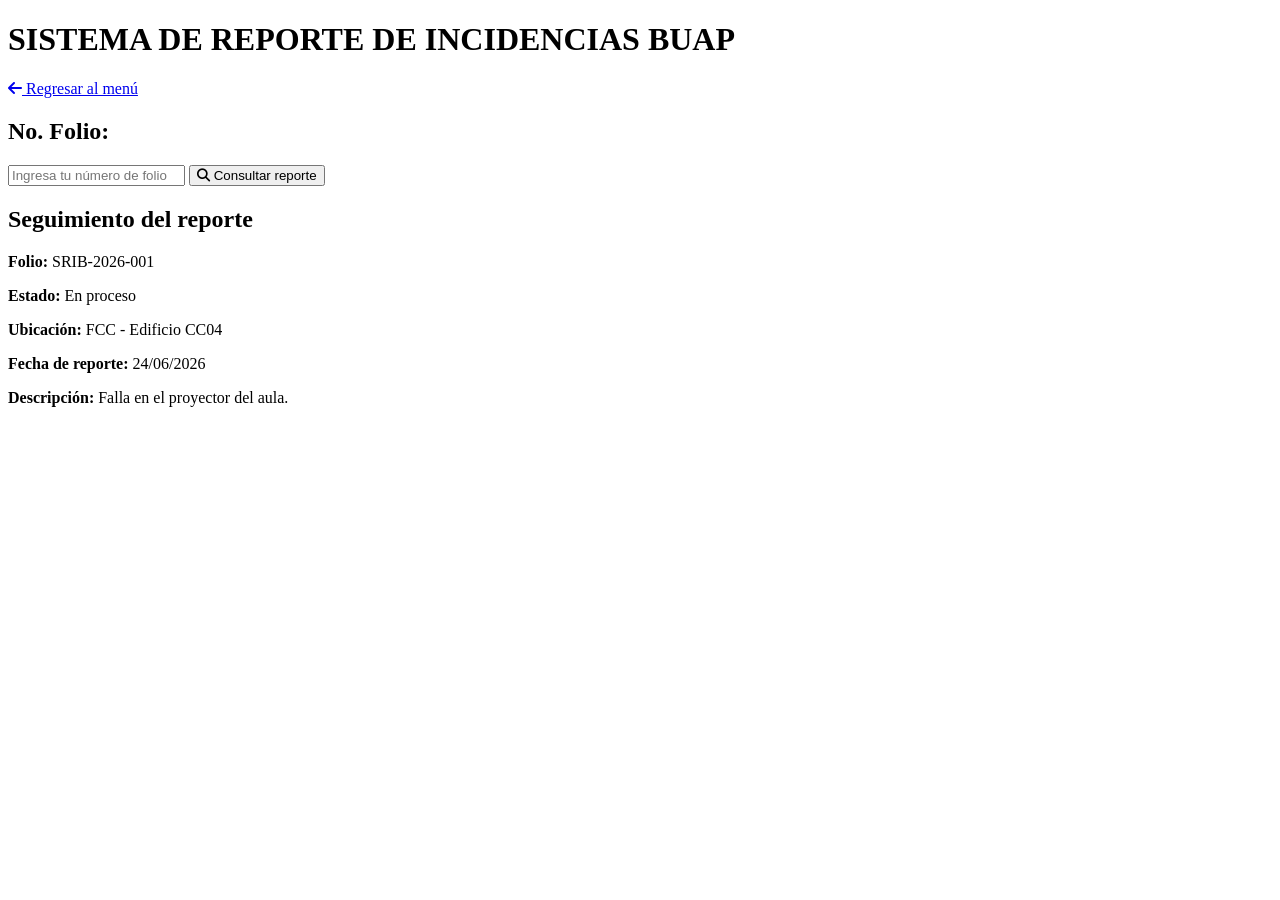
==== frontend/pages/consultarReporte.html @ fb08e4d8 "Create consultarReporte.html" ====
<!DOCTYPE html> <!-- Indica que el documento utiliza HTML5. -->

<html lang="es"> <!-- Elemento raíz del documento y establece que el idioma es español. -->

<head> <!-- Contiene la información de configuración de la página. -->
    <meta charset="UTF-8"> <!-- Permite mostrar correctamente caracteres especiales como á, é, í, ó, ú y ñ. -->
    <meta name="viewport" content="width=device-width, initial-scale=1.0">
    <!-- Hace que la página sea adaptable a dispositivos móviles. -->
    <title>Consultar Reporte - SRIB</title>
    <!-- Título que aparece en la pestaña del navegador. -->
    <link rel="stylesheet" href="../css/consultarReporte.css">
    <!-- Vincula el archivo CSS que contiene los estilos de la página. -->
    <link rel="stylesheet"
        href="https://cdnjs.cloudflare.com/ajax/libs/font-awesome/6.5.2/css/all.min.css">
    <!-- Importa la biblioteca Font Awesome para utilizar iconos. -->
</head>

<body> <!-- Contiene todo el contenido visible de la página. -->

    <!--======================
            HEADER
    =======================-->

    <header class="header">
    <!-- Encabezado principal del sitio. -->
        <h1>
        <!-- Título principal del sistema. -->
            SISTEMA DE REPORTE DE INCIDENCIAS
            <span>BUAP</span>
            <!-- Resalta la palabra BUAP con un estilo diferente. -->
        </h1>
    </header>

    <!--======================
        BOTÓN REGRESAR
    =======================-->

    <a href="menuUsuario.html" class="btn-back">
    <!-- Enlace que regresa al menú principal del usuario. -->
        <i class="fa-solid fa-arrow-left"></i>
        <!-- Icono de flecha hacia la izquierda obtenido de Font Awesome. -->
        Regresar al menú
        <!-- Texto del botón. -->

    </a>

    <!--======================
            CONTENIDO
    =======================-->

    <main class="contenedor">
    <!-- Contenedor principal de la página. -->

        <!--======================
              BUSCADOR
        =======================-->

        <section class="busqueda">
        <!-- Sección donde el usuario consulta un reporte mediante su folio. -->

            <h2>No. Folio:</h2>
            <!-- Etiqueta que indica qué dato debe ingresar el usuario. -->

            <input
                type="text"
                id="folio"
                placeholder="Ingresa tu número de folio">
            <!-- Campo donde el usuario escribe el número de folio. -->

            <button class="btn-consultar">
            <!-- Botón para iniciar la búsqueda del reporte. -->
                <i class="fa-solid fa-magnifying-glass"></i>
                <!-- Icono de lupa. -->
                Consultar reporte
                <!-- Texto del botón. -->
            </button>

            <!-- MENSAJE DE ERROR -->
            <div id="mensaje-busqueda" class="mensaje-busqueda"></div>
            <!-- Contenedor donde se puede mostrar un mensaje de error mediante JavaScript. -->

        </section>

        <!--======================
             RESULTADO
        =======================-->

        <section class="resultado">
        <!-- Tarjeta donde se mostrará la información del reporte. -->

            <h2>
                Seguimiento del reporte
            </h2>
            <!-- Título de la tarjeta de resultados. -->

            <div class="linea"></div>
            <!-- Línea decorativa debajo del título. -->

            <div class="detalle">
            <!-- Contenedor con la información del reporte. -->

                <p>
                    <strong>Folio:</strong>
                    SRIB-2026-001
                </p>
                <!-- Muestra el número de folio del reporte. -->

                <p>
                    <strong>Estado:</strong>
                    En proceso
                </p>
                <!-- Muestra el estado actual de la incidencia. -->

                <p>
                    <strong>Ubicación:</strong>
                    FCC - Edificio CC04
                </p>
                <!-- Indica el lugar donde ocurrió la incidencia. -->

                <p>
                    <strong>Fecha de reporte:</strong>
                    24/06/2026
                </p>
                <!-- Muestra la fecha en que se registró el reporte. -->
                
                <p>
                    <strong>Descripción:</strong>
                    Falla en el proyector del aula.
                </p>
                <!-- Describe brevemente la incidencia reportada. -->
            
            </div>
        
        </section>
    
    </main>

</body>

</html>

<!--======================
        JAVASCRIPT
=======================-->

<script>
    // Obtiene el botón "Consultar reporte".
    const boton = document.querySelector(".btn-consultar");
    // Obtiene la sección donde se muestran los resultados.
    const resultado = document.querySelector(".resultado");
    // Obtiene el campo donde el usuario escribe el número de folio.
    const folio = document.getElementById("folio");

    // Agrega un evento que se ejecuta cuando el usuario hace clic en el botón.
    boton.addEventListener("click", function(){
        // Verifica si el campo está vacío o contiene solo espacios.
        if(folio.value.trim() === ""){
            // Muestra un mensaje indicando que debe escribir un folio.
            alert("Debes ingresar un número de folio.");
            // Detiene la ejecución del código.
            return;
        }
        // Si el campo tiene información, muestra un mensaje indicando que no existe un reporte con ese folio.
        alert("No se encontró ningún reporte con ese folio.");
        // Oculta la tarjeta de resultados.
        resultado.style.display = "none";
    });
</script>
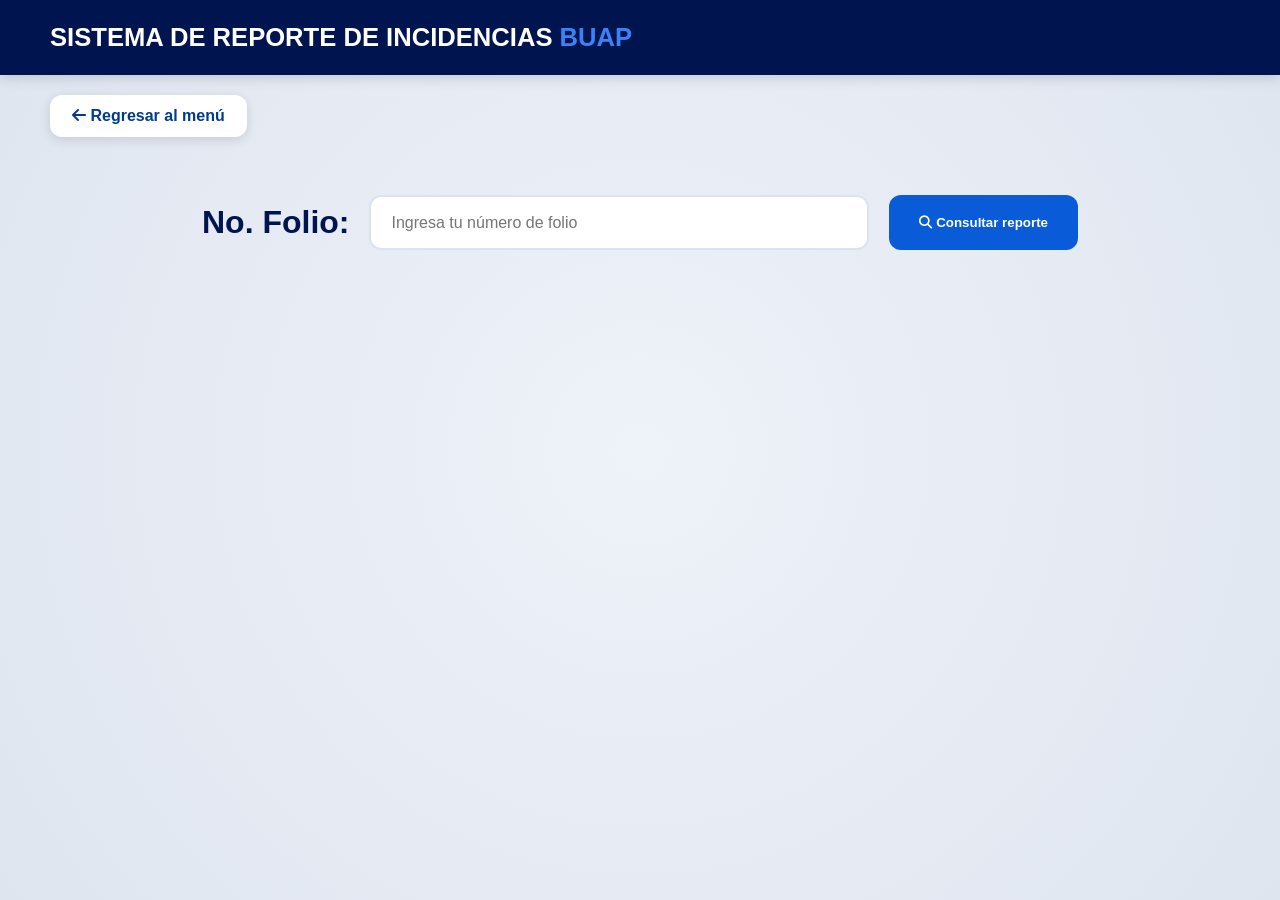
==== commit 28bfcd79: "Add files via upload" ====
--- a/frontend/pages/consultarReporte.html
+++ b/frontend/pages/consultarReporte.html
@@ -1,168 +1,166 @@
-<!DOCTYPE html> <!-- Indica que el documento utiliza HTML5. -->
-
-<html lang="es"> <!-- Elemento raíz del documento y establece que el idioma es español. -->
-
-<head> <!-- Contiene la información de configuración de la página. -->
-    <meta charset="UTF-8"> <!-- Permite mostrar correctamente caracteres especiales como á, é, í, ó, ú y ñ. -->
-    <meta name="viewport" content="width=device-width, initial-scale=1.0">
-    <!-- Hace que la página sea adaptable a dispositivos móviles. -->
-    <title>Consultar Reporte - SRIB</title>
-    <!-- Título que aparece en la pestaña del navegador. -->
-    <link rel="stylesheet" href="../css/consultarReporte.css">
-    <!-- Vincula el archivo CSS que contiene los estilos de la página. -->
-    <link rel="stylesheet"
-        href="https://cdnjs.cloudflare.com/ajax/libs/font-awesome/6.5.2/css/all.min.css">
-    <!-- Importa la biblioteca Font Awesome para utilizar iconos. -->
-</head>
-
-<body> <!-- Contiene todo el contenido visible de la página. -->
-
-    <!--======================
-            HEADER
-    =======================-->
-
-    <header class="header">
-    <!-- Encabezado principal del sitio. -->
-        <h1>
-        <!-- Título principal del sistema. -->
-            SISTEMA DE REPORTE DE INCIDENCIAS
-            <span>BUAP</span>
-            <!-- Resalta la palabra BUAP con un estilo diferente. -->
-        </h1>
-    </header>
-
-    <!--======================
-        BOTÓN REGRESAR
-    =======================-->
-
-    <a href="menuUsuario.html" class="btn-back">
-    <!-- Enlace que regresa al menú principal del usuario. -->
-        <i class="fa-solid fa-arrow-left"></i>
-        <!-- Icono de flecha hacia la izquierda obtenido de Font Awesome. -->
-        Regresar al menú
-        <!-- Texto del botón. -->
-
-    </a>
-
-    <!--======================
-            CONTENIDO
-    =======================-->
-
-    <main class="contenedor">
-    <!-- Contenedor principal de la página. -->
-
-        <!--======================
-              BUSCADOR
-        =======================-->
-
-        <section class="busqueda">
-        <!-- Sección donde el usuario consulta un reporte mediante su folio. -->
-
-            <h2>No. Folio:</h2>
-            <!-- Etiqueta que indica qué dato debe ingresar el usuario. -->
-
-            <input
-                type="text"
-                id="folio"
-                placeholder="Ingresa tu número de folio">
-            <!-- Campo donde el usuario escribe el número de folio. -->
-
-            <button class="btn-consultar">
-            <!-- Botón para iniciar la búsqueda del reporte. -->
-                <i class="fa-solid fa-magnifying-glass"></i>
-                <!-- Icono de lupa. -->
-                Consultar reporte
-                <!-- Texto del botón. -->
-            </button>
-
-            <!-- MENSAJE DE ERROR -->
-            <div id="mensaje-busqueda" class="mensaje-busqueda"></div>
-            <!-- Contenedor donde se puede mostrar un mensaje de error mediante JavaScript. -->
-
-        </section>
-
-        <!--======================
-             RESULTADO
-        =======================-->
-
-        <section class="resultado">
-        <!-- Tarjeta donde se mostrará la información del reporte. -->
-
-            <h2>
-                Seguimiento del reporte
-            </h2>
-            <!-- Título de la tarjeta de resultados. -->
-
-            <div class="linea"></div>
-            <!-- Línea decorativa debajo del título. -->
-
-            <div class="detalle">
-            <!-- Contenedor con la información del reporte. -->
-
-                <p>
-                    <strong>Folio:</strong>
-                    SRIB-2026-001
-                </p>
-                <!-- Muestra el número de folio del reporte. -->
-
-                <p>
-                    <strong>Estado:</strong>
-                    En proceso
-                </p>
-                <!-- Muestra el estado actual de la incidencia. -->
-
-                <p>
-                    <strong>Ubicación:</strong>
-                    FCC - Edificio CC04
-                </p>
-                <!-- Indica el lugar donde ocurrió la incidencia. -->
-
-                <p>
-                    <strong>Fecha de reporte:</strong>
-                    24/06/2026
-                </p>
-                <!-- Muestra la fecha en que se registró el reporte. -->
-                
-                <p>
-                    <strong>Descripción:</strong>
-                    Falla en el proyector del aula.
-                </p>
-                <!-- Describe brevemente la incidencia reportada. -->
-            
-            </div>
-        
-        </section>
-    
-    </main>
-
-</body>
-
-</html>
-
-<!--======================
-        JAVASCRIPT
-=======================-->
-
-<script>
-    // Obtiene el botón "Consultar reporte".
-    const boton = document.querySelector(".btn-consultar");
-    // Obtiene la sección donde se muestran los resultados.
-    const resultado = document.querySelector(".resultado");
-    // Obtiene el campo donde el usuario escribe el número de folio.
-    const folio = document.getElementById("folio");
-
-    // Agrega un evento que se ejecuta cuando el usuario hace clic en el botón.
-    boton.addEventListener("click", function(){
-        // Verifica si el campo está vacío o contiene solo espacios.
-        if(folio.value.trim() === ""){
-            // Muestra un mensaje indicando que debe escribir un folio.
-            alert("Debes ingresar un número de folio.");
-            // Detiene la ejecución del código.
-            return;
-        }
-        // Si el campo tiene información, muestra un mensaje indicando que no existe un reporte con ese folio.
-        alert("No se encontró ningún reporte con ese folio.");
-        // Oculta la tarjeta de resultados.
-        resultado.style.display = "none";
-    });
-</script>
+<!DOCTYPE html> <!-- Indica que el documento utiliza HTML5. -->
+
+<html lang="es"> <!-- Elemento raíz del documento y establece que el idioma es español. -->
+
+<head> <!-- Contiene la información de configuración de la página. -->
+    <meta charset="UTF-8"> <!-- Permite mostrar correctamente caracteres especiales como á, é, í, ó, ú y ñ. -->
+    <meta name="viewport" content="width=device-width, initial-scale=1.0">
+    <!-- Hace que la página sea adaptable a dispositivos móviles. -->
+    <title>Consultar Reporte - SRIB</title>
+    <!-- Título que aparece en la pestaña del navegador. -->
+    <link rel="stylesheet" href="../css/consultarReporte.css">
+    <!-- Vincula el archivo CSS que contiene los estilos de la página. -->
+    <link rel="stylesheet"
+        href="https://cdnjs.cloudflare.com/ajax/libs/font-awesome/6.5.2/css/all.min.css">
+    <!-- Importa la biblioteca Font Awesome para utilizar iconos. -->
+</head>
+
+<body> <!-- Contiene todo el contenido visible de la página. -->
+
+    <!--======================
+            HEADER
+    =======================-->
+
+    <header class="header">
+    <!-- Encabezado principal del sitio. -->
+        <h1>
+        <!-- Título principal del sistema. -->
+            SISTEMA DE REPORTE DE INCIDENCIAS
+            <span>BUAP</span>
+            <!-- Resalta la palabra BUAP con un estilo diferente. -->
+        </h1>
+    </header>
+
+    <!--======================
+        BOTÓN REGRESAR
+    =======================-->
+
+    <a href="menuUsuario.html" class="btn-back">
+    <!-- Enlace que regresa al menú principal del usuario. -->
+        <i class="fa-solid fa-arrow-left"></i>
+        <!-- Icono de flecha hacia la izquierda obtenido de Font Awesome. -->
+        Regresar al menú
+        <!-- Texto del botón. -->
+
+    </a>
+
+    <!--======================
+            CONTENIDO
+    =======================-->
+
+    <main class="contenedor">
+    <!-- Contenedor principal de la página. -->
+
+        <!--======================
+              BUSCADOR
+        =======================-->
+
+        <section class="busqueda">
+        <!-- Sección donde el usuario consulta un reporte mediante su folio. -->
+
+            <h2>No. Folio:</h2>
+            <!-- Etiqueta que indica qué dato debe ingresar el usuario. -->
+
+            <input
+                type="text"
+                id="folio"
+                placeholder="Ingresa tu número de folio"
+                required
+                autocomplete="off">
+
+            <button class="btn-consultar">
+            <!-- Botón para iniciar la búsqueda del reporte. -->
+                <i class="fa-solid fa-magnifying-glass"></i>
+                <!-- Icono de lupa. -->
+                Consultar reporte
+                <!-- Texto del botón. -->
+            </button>
+
+        </section>
+
+        <!--======================
+             RESULTADO
+        =======================-->
+
+        <section class="resultado">
+        <!-- Tarjeta donde se mostrará la información del reporte. -->
+
+            <h2>
+                Seguimiento del reporte
+            </h2>
+            <!-- Título de la tarjeta de resultados. -->
+
+            <div class="linea"></div>
+            <!-- Línea decorativa debajo del título. -->
+
+            <div class="detalle">
+            <!-- Contenedor con la información del reporte. -->
+
+                <p>
+                    <strong>Folio:</strong>
+                    SRIB-2026-001
+                </p>
+                <!-- Muestra el número de folio del reporte. -->
+
+                <p>
+                    <strong>Estado:</strong>
+                    En proceso
+                </p>
+                <!-- Muestra el estado actual de la incidencia. -->
+
+                <p>
+                    <strong>Ubicación:</strong>
+                    FCC - Edificio CC04
+                </p>
+                <!-- Indica el lugar donde ocurrió la incidencia. -->
+
+                <p>
+                    <strong>Fecha de reporte:</strong>
+                    24/06/2026
+                </p>
+                <!-- Muestra la fecha en que se registró el reporte. -->
+                
+                <p>
+                    <strong>Descripción:</strong>
+                    Falla en el proyector del aula.
+                </p>
+                <!-- Describe brevemente la incidencia reportada. -->
+            
+            </div>
+        
+        </section>
+    
+    </main>
+
+</body>
+
+</html>
+
+<!--======================
+        JAVASCRIPT
+=======================-->
+
+<script>
+    // Obtiene el botón "Consultar reporte".
+    const boton = document.querySelector(".btn-consultar");
+    // Obtiene la sección donde se muestran los resultados.
+    const resultado = document.querySelector(".resultado");
+    // Obtiene el campo donde el usuario escribe el número de folio.
+    const folio = document.getElementById("folio");
+
+    // Agrega un evento que se ejecuta cuando el usuario hace clic en el botón.
+    boton.addEventListener("click", function(){
+        // Verifica si el campo está vacío o contiene solo espacios.
+       if(folio.value.trim() === ""){
+            folio.setCustomValidity("Completa este campo.");
+            folio.reportValidity();
+        return;
+}
+
+folio.setCustomValidity("");
+        // Si el campo tiene información, muestra un mensaje indicando que no existe un reporte con ese folio.
+        alert("No se encontró ningún reporte con ese folio.");
+        // Oculta la tarjeta de resultados.
+        resultado.style.display = "none";
+    });
+</script>
--- a/frontend/css/consultarReporte.css
+++ b/frontend/css/consultarReporte.css
@@ -0,0 +1,197 @@
+/* Selecciona todos los elementos de la página */
+*{
+    margin:0; /* Elimina el margen predeterminado de todos los elementos. */
+    padding:0; /* Elimina el relleno (espacio interno) predeterminado. */
+    box-sizing:border-box; /* Hace que el ancho y alto incluyan el padding y el borde. */
+    font-family:'Segoe UI',sans-serif; /* Establece la fuente principal de toda la página. */
+}
+
+/* Configuración general del cuerpo de la página */
+body{
+    min-height:100vh; /* Hace que el body ocupe como mínimo toda la altura de la ventana del navegador. */
+    background: /* Define el fondo de la página. */
+    radial-gradient( /* Crea un degradado circular. */
+        circle at center, /* El degradado comienza desde el centro. */
+        #eef2f9 0%, /* Color inicial del degradado. */
+        #dfe5ef 100% /* Color final del degradado. */
+    );
+}
+
+/*=========================
+        HEADER
+=========================*/
+
+/* Contenedor del encabezado */
+.header{
+    height:75px; /* Altura del encabezado. */
+    background:#00154f; /* Color de fondo azul oscuro. */
+    display:flex; /* Activa Flexbox para organizar los elementos. */
+    align-items:center; /* Centra verticalmente el contenido. */
+    padding:0 50px; /* Agrega espacio interno a los lados. */
+    box-shadow:0 3px 12px rgba(0,0,0,.15); /* Agrega una sombra debajo del encabezado. */
+}
+
+/* Título del encabezado */
+.header h1{
+    color:white; /* Color blanco para el texto. */
+    font-size:1.6rem; /* Tamaño de la fuente. */
+}
+
+/* Palabra resaltada dentro del título */
+.header span{
+    color:#3b82f6; /* Color azul más claro para destacar una parte del texto. */
+}
+
+/*=========================
+     BOTÓN REGRESAR
+=========================*/
+/* Estilos del botón para regresar al menú */
+.btn-back{
+    position:absolute; /* Permite colocarlo en una posición específica de la pantalla. */
+    top:95px; /* Distancia desde la parte superior. */
+    left:50px; /* Distancia desde el lado izquierdo. */
+    text-decoration:none; /* Elimina el subrayado del enlace. */
+    background:white; /* Fondo blanco. */
+    color:#003B8E; /* Color azul del texto. */
+    padding:12px 22px; /* Espacio interno del botón. */
+    border-radius:12px; /* Redondea las esquinas. */
+    font-weight:600; /* Hace el texto seminegrita. */
+    box-shadow:0 3px 12px rgba(0,0,0,.12); /* Agrega una sombra suave. */
+    transition:.3s; /* Hace que los cambios al pasar el cursor sean suaves. */
+}
+
+/* Efecto cuando el cursor pasa sobre el botón */
+.btn-back:hover{
+    background:#003B8E; /* Cambia el fondo a azul. */
+    color:white; /* Cambia el texto a blanco. */
+}
+
+/*=========================
+      CONTENEDOR
+=========================*/
+
+/* Contenedor principal del contenido */
+.contenedor{
+    width:100%; /* Ocupa todo el ancho disponible. */
+    max-width:1200px; /* Limita el ancho máximo. */
+    margin:120px auto; /* Centra el contenedor horizontalmente y deja espacio arriba y abajo. */
+    padding:0 30px; /* Agrega espacio interno a los lados. */
+}
+
+/*=========================
+       BUSCADOR
+=========================*/
+
+/* Contenedor del buscador */
+.busqueda{
+    display:flex; /* Organiza los elementos en una fila. */
+    align-items:center; /* Centra verticalmente los elementos. */
+    justify-content:center; /* Centra horizontalmente el contenido. */
+    gap:20px; /* Espacio entre los elementos. */
+    flex-wrap:wrap; /* Permite que los elementos bajen de línea si no caben. */
+    margin-bottom:80px; /* Espacio debajo del buscador. */
+}
+
+/* Título del buscador */
+.busqueda h2{
+    color:#00154f; /* Color azul oscuro. */
+    font-size:2rem; /* Tamaño del título. */
+}
+
+/* Caja de texto del buscador */
+.busqueda input{
+    width:500px; /* Ancho del campo de texto. */
+    height:55px; /* Altura del campo. */
+    border:2px solid #dbe3f1; /* Borde gris claro. */
+    border-radius:12px; /* Esquinas redondeadas. */
+    padding:0 20px; /* Espacio interno horizontal. */
+    font-size:1rem; /* Tamaño del texto. */
+}
+
+/* Cuando el usuario selecciona el campo */
+.busqueda input:focus{
+    outline:none; /* Elimina el borde azul predeterminado del navegador. */
+    border-color:#0A5BD8; /* Cambia el color del borde a azul. */
+}
+
+/* Botón Consultar */
+.btn-consultar{
+    height:55px; /* Altura del botón. */
+    padding:0 30px; /* Espacio interno horizontal. */
+    border:none; /* Elimina el borde. */
+    border-radius:12px; /* Redondea las esquinas. */
+    background:#0A5BD8; /* Fondo azul. */
+    color:white; /* Texto blanco. */
+    font-weight:600; /* Texto seminegrita. */
+    cursor:pointer; /* Cambia el cursor a una mano al pasar encima. */
+    transition:.3s; /* Hace suave la animación del hover. */
+}
+
+/* Efecto al pasar el cursor */
+.btn-consultar:hover{
+    background:#0052cc; /* Cambia a un azul más oscuro. */
+}
+
+/*=========================
+      RESULTADO
+=========================*/
+
+/* Tarjeta donde se mostrará la información encontrada */
+.resultado{
+    display:none; /* Se oculta inicialmente. */
+    background:white; /* Fondo blanco. */
+    padding:40px; /* Espacio interno. */
+    border-radius:25px; /* Bordes redondeados. */
+    box-shadow:0 10px 30px rgba(0,0,0,.10); /* Sombra alrededor de la tarjeta. */
+    max-width:900px; /* Ancho máximo permitido. */
+    margin:auto; /* Centra horizontalmente la tarjeta. */
+}
+
+/* Título del resultado */
+.resultado h2{
+    color:#00154f; /* Color azul oscuro. */
+    font-size:2rem; /* Tamaño del título. */
+    margin-bottom:15px; /* Espacio debajo del título. */
+}
+
+/* Línea decorativa debajo del título */
+.linea{
+    width:120px; /* Ancho de la línea. */
+    height:5px; /* Grosor de la línea. */
+    background:#0A5BD8; /* Color azul. */
+    border-radius:20px; /* Bordes redondeados. */
+    margin-bottom:30px; /* Espacio debajo de la línea. */
+}
+
+/* Contenedor de los datos del resultado */
+.detalle{
+    display:flex; /* Usa Flexbox. */
+    flex-direction:column; /* Coloca los elementos en columna. */
+    gap:18px; /* Espacio entre los párrafos. */
+}
+
+/* Párrafos del resultado */
+.detalle p{
+    color:#374151; /* Color gris oscuro para mejorar la lectura. */
+    font-size:1.05rem; /* Tamaño del texto. */
+    line-height:1.7; /* Espaciado entre líneas para facilitar la lectura. */
+}
+
+/* Texto resaltado dentro de los párrafos */
+.detalle strong{
+    color:#00154f; /* Color azul oscuro para destacar información importante. */
+}
+
+/*=========================
+ MENSAJE DE BÚSQUEDA
+=========================*/
+
+/* Mensaje que aparece cuando no se encuentra una incidencia */
+.mensaje-busqueda{
+    width:100%; /* Ocupa todo el ancho disponible. */
+    margin-top:15px; /* Espacio superior. */
+    text-align:center; /* Centra el texto. */
+    color:#ef4444; /* Color rojo para indicar advertencia o error. */
+    font-weight:600; /* Texto seminegrita. */
+    display:none; /* Se mantiene oculto hasta que JavaScript lo muestre. */
+}
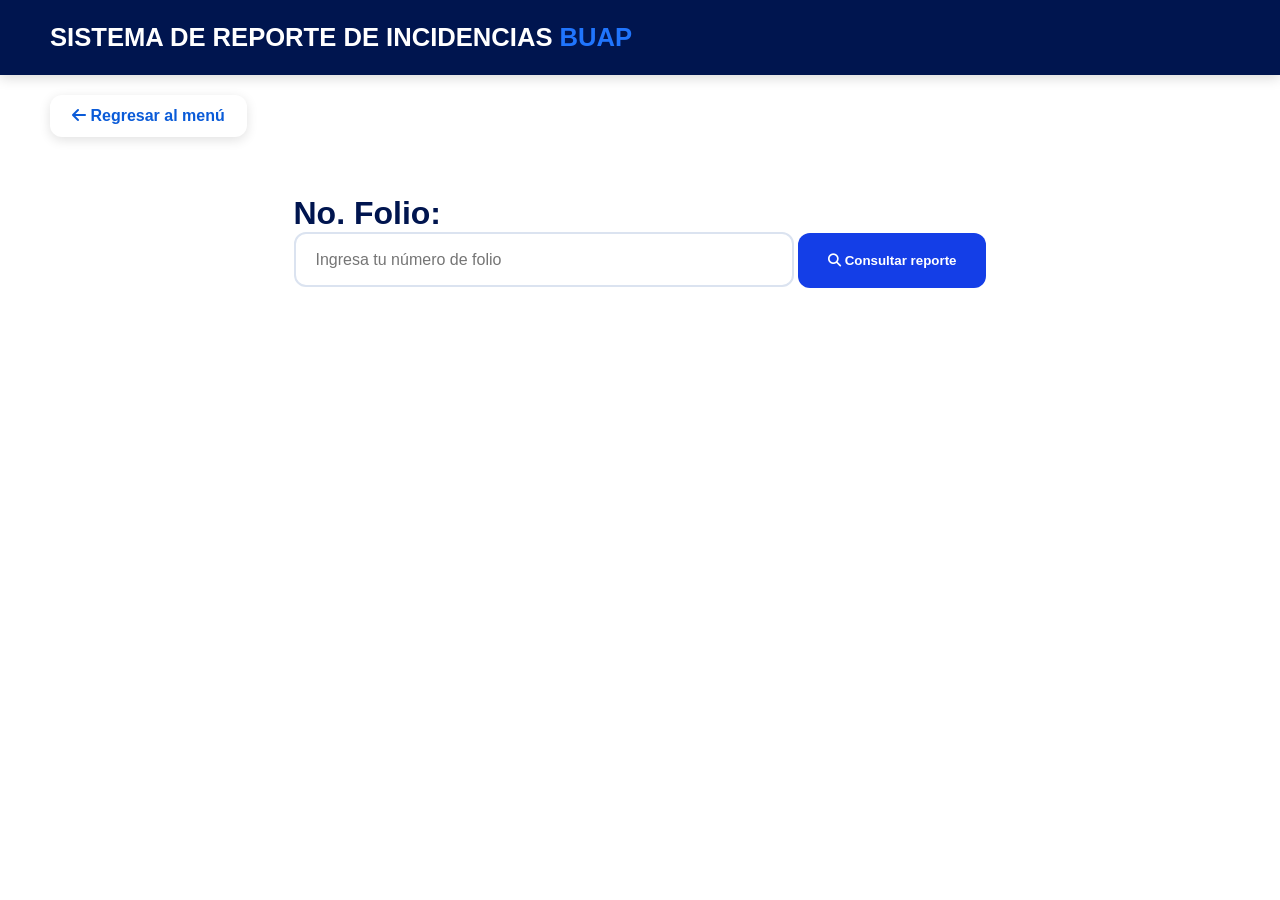
==== commit 424f2259: "Add files via upload" ====
--- a/frontend/pages/consultarReporte.html
+++ b/frontend/pages/consultarReporte.html
@@ -56,25 +56,28 @@
         =======================-->
 
         <section class="busqueda">
-        <!-- Sección donde el usuario consulta un reporte mediante su folio. -->
 
-            <h2>No. Folio:</h2>
-            <!-- Etiqueta que indica qué dato debe ingresar el usuario. -->
+            <form id="formBuscar">
 
-            <input
-                type="text"
-                id="folio"
-                placeholder="Ingresa tu número de folio"
-                required
-                autocomplete="off">
+                <h2>No. Folio:</h2>
 
-            <button class="btn-consultar">
-            <!-- Botón para iniciar la búsqueda del reporte. -->
-                <i class="fa-solid fa-magnifying-glass"></i>
-                <!-- Icono de lupa. -->
-                Consultar reporte
-                <!-- Texto del botón. -->
-            </button>
+                <input
+                    type="text"
+                    id="folio"
+                    placeholder="Ingresa tu número de folio"
+                    required
+                    autocomplete="off">
+
+                <button
+                    type="submit"
+                    class="btn-consultar">
+
+                    <i class="fa-solid fa-magnifying-glass"></i>
+                    Consultar reporte
+
+                </button>
+
+            </form>
 
         </section>
 
@@ -132,35 +135,44 @@
     
     </main>
 
-</body>
-
-</html>
-
-<!--======================
+    <!--======================
         JAVASCRIPT
 =======================-->
 
+<script src="../js/validaciones.js"></script>
+
 <script>
-    // Obtiene el botón "Consultar reporte".
-    const boton = document.querySelector(".btn-consultar");
-    // Obtiene la sección donde se muestran los resultados.
+
+    // Obtiene el formulario.
+    const formulario = document.getElementById("formBuscar");
+
+    // Obtiene el campo del folio.
+    const folioInput = document.getElementById("folio");
+
+    // Obtiene la tarjeta de resultados.
     const resultado = document.querySelector(".resultado");
-    // Obtiene el campo donde el usuario escribe el número de folio.
-    const folio = document.getElementById("folio");
 
-    // Agrega un evento que se ejecuta cuando el usuario hace clic en el botón.
-    boton.addEventListener("click", function(){
-        // Verifica si el campo está vacío o contiene solo espacios.
-       if(folio.value.trim() === ""){
-            folio.setCustomValidity("Completa este campo.");
-            folio.reportValidity();
-        return;
-}
+    // Se ejecuta cuando el usuario envía el formulario.
+    formulario.addEventListener("submit", function(e){
 
-folio.setCustomValidity("");
-        // Si el campo tiene información, muestra un mensaje indicando que no existe un reporte con ese folio.
+        // Evita que el formulario se envíe mientras se valida.
+        e.preventDefault();
+
+        // Verifica que el folio no esté vacío.
+        if(!validarCampo(folioInput)){
+            return;
+        }
+
+        // Si el folio es válido.
         alert("No se encontró ningún reporte con ese folio.");
+
         // Oculta la tarjeta de resultados.
         resultado.style.display = "none";
+
     });
-</script>+
+</script>
+
+</body>
+
+</html>
--- a/frontend/css/consultarReporte.css
+++ b/frontend/css/consultarReporte.css
@@ -1,19 +1,21 @@
-/* Selecciona todos los elementos de la página */
+@import url("variables.css"); /* Importa el archivo donde se definen las variables globales de colores. */
+
+/* Selecciona todos los elementos de la página. */
 *{
     margin:0; /* Elimina el margen predeterminado de todos los elementos. */
-    padding:0; /* Elimina el relleno (espacio interno) predeterminado. */
-    box-sizing:border-box; /* Hace que el ancho y alto incluyan el padding y el borde. */
-    font-family:'Segoe UI',sans-serif; /* Establece la fuente principal de toda la página. */
+    padding:0; /* Elimina el espacio interno predeterminado. */
+    box-sizing:border-box; /* Incluye el borde y el padding dentro del ancho y alto del elemento. */
+    font-family:'Segoe UI',sans-serif; /* Establece la fuente principal utilizada en la página. */
 }
 
-/* Configuración general del cuerpo de la página */
+/* Configuración general del cuerpo de la página. */
 body{
-    min-height:100vh; /* Hace que el body ocupe como mínimo toda la altura de la ventana del navegador. */
+    min-height:100vh; /* Hace que la página ocupe al menos toda la altura de la ventana del navegador. */
     background: /* Define el fondo de la página. */
     radial-gradient( /* Crea un degradado circular. */
         circle at center, /* El degradado comienza desde el centro. */
-        #eef2f9 0%, /* Color inicial del degradado. */
-        #dfe5ef 100% /* Color final del degradado. */
+        var(--color-fondo) 0%, /* Color inicial del degradado. */
+        var(--color-fondo-secundario) 100% /* Color final del degradado. */
     );
 }
 
@@ -21,60 +23,61 @@
         HEADER
 =========================*/
 
-/* Contenedor del encabezado */
+/* Contenedor del encabezado principal. */
 .header{
-    height:75px; /* Altura del encabezado. */
-    background:#00154f; /* Color de fondo azul oscuro. */
-    display:flex; /* Activa Flexbox para organizar los elementos. */
+    height:75px; /* Establece la altura del encabezado. */
+    background:var(--color-primario); /* Aplica el color principal de fondo. */
+    display:flex; /* Activa Flexbox. */
     align-items:center; /* Centra verticalmente el contenido. */
     padding:0 50px; /* Agrega espacio interno a los lados. */
-    box-shadow:0 3px 12px rgba(0,0,0,.15); /* Agrega una sombra debajo del encabezado. */
+    box-shadow:var(--sombra-header); /* Agrega una sombra debajo del encabezado. */
 }
 
-/* Título del encabezado */
+/* Título principal del encabezado. */
 .header h1{
-    color:white; /* Color blanco para el texto. */
-    font-size:1.6rem; /* Tamaño de la fuente. */
+    color:var(--color-blanco); /* Establece el texto en color blanco. */
+    font-size:1.6rem; /* Define el tamaño del texto. */
 }
 
-/* Palabra resaltada dentro del título */
+/* Texto resaltado dentro del encabezado. */
 .header span{
-    color:#3b82f6; /* Color azul más claro para destacar una parte del texto. */
+    color:var(--color-acento-claro); /* Cambia el color de la palabra BUAP. */
 }
 
 /*=========================
      BOTÓN REGRESAR
 =========================*/
-/* Estilos del botón para regresar al menú */
+
+/* Botón para regresar al menú anterior. */
 .btn-back{
-    position:absolute; /* Permite colocarlo en una posición específica de la pantalla. */
-    top:95px; /* Distancia desde la parte superior. */
-    left:50px; /* Distancia desde el lado izquierdo. */
+    position:absolute; /* Posiciona el botón de forma absoluta. */
+    top:95px; /* Separa el botón de la parte superior. */
+    left:50px; /* Separa el botón del lado izquierdo. */
     text-decoration:none; /* Elimina el subrayado del enlace. */
-    background:white; /* Fondo blanco. */
-    color:#003B8E; /* Color azul del texto. */
-    padding:12px 22px; /* Espacio interno del botón. */
-    border-radius:12px; /* Redondea las esquinas. */
-    font-weight:600; /* Hace el texto seminegrita. */
+    background:var(--color-blanco); /* Establece un fondo blanco. */
+    color:var(--color-secundario); /* Aplica un color azul al texto. */
+    padding:12px 22px; /* Agrega espacio interno al botón. */
+    border-radius:12px; /* Redondea las esquinas del botón. */
+    font-weight:600; /* Aplica un grosor seminegrita al texto. */
     box-shadow:0 3px 12px rgba(0,0,0,.12); /* Agrega una sombra suave. */
-    transition:.3s; /* Hace que los cambios al pasar el cursor sean suaves. */
+    transition:.3s; /* Suaviza los cambios de estilo. */
 }
 
-/* Efecto cuando el cursor pasa sobre el botón */
+/* Efecto cuando el cursor pasa sobre el botón. */
 .btn-back:hover{
-    background:#003B8E; /* Cambia el fondo a azul. */
-    color:white; /* Cambia el texto a blanco. */
+    background:#F5F7FB; /* Cambia ligeramente el color del fondo. */
+    color:var(--color-primario); /* Mantiene el texto en azul oscuro. */
 }
 
 /*=========================
       CONTENEDOR
 =========================*/
 
-/* Contenedor principal del contenido */
+/* Contenedor principal de la página. */
 .contenedor{
     width:100%; /* Ocupa todo el ancho disponible. */
-    max-width:1200px; /* Limita el ancho máximo. */
-    margin:120px auto; /* Centra el contenedor horizontalmente y deja espacio arriba y abajo. */
+    max-width:1200px; /* Limita el ancho máximo del contenido. */
+    margin:120px auto; /* Centra horizontalmente el contenido y agrega margen superior. */
     padding:0 30px; /* Agrega espacio interno a los lados. */
 }
 
@@ -82,116 +85,108 @@
        BUSCADOR
 =========================*/
 
-/* Contenedor del buscador */
+/* Contenedor del buscador. */
 .busqueda{
-    display:flex; /* Organiza los elementos en una fila. */
+    display:flex; /* Activa Flexbox. */
     align-items:center; /* Centra verticalmente los elementos. */
     justify-content:center; /* Centra horizontalmente el contenido. */
-    gap:20px; /* Espacio entre los elementos. */
-    flex-wrap:wrap; /* Permite que los elementos bajen de línea si no caben. */
-    margin-bottom:80px; /* Espacio debajo del buscador. */
+    gap:20px; /* Agrega espacio entre los elementos. */
+    flex-wrap:wrap; /* Permite que los elementos bajen de línea en pantallas pequeñas. */
+    margin-bottom:80px; /* Agrega espacio debajo del buscador. */
 }
 
-/* Título del buscador */
+/* Título del buscador. */
 .busqueda h2{
-    color:#00154f; /* Color azul oscuro. */
-    font-size:2rem; /* Tamaño del título. */
+    color:var(--color-primario); /* Color azul principal. */
+    font-size:2rem; /* Tamaño del texto. */
 }
 
-/* Caja de texto del buscador */
+/* Campo donde se ingresa el número de folio. */
 .busqueda input{
-    width:500px; /* Ancho del campo de texto. */
-    height:55px; /* Altura del campo. */
-    border:2px solid #dbe3f1; /* Borde gris claro. */
-    border-radius:12px; /* Esquinas redondeadas. */
-    padding:0 20px; /* Espacio interno horizontal. */
-    font-size:1rem; /* Tamaño del texto. */
+    width:500px; /* Define el ancho del campo. */
+    height:55px; /* Define la altura del campo. */
+    border:2px solid var(--color-borde); /* Agrega un borde gris. */
+    border-radius:12px; /* Redondea las esquinas del campo. */
+    padding:0 20px; /* Agrega espacio interno horizontal. */
+    font-size:1rem; /* Define el tamaño del texto. */
+    transition:.3s; /* Suaviza las transiciones de estilo. */
 }
 
-/* Cuando el usuario selecciona el campo */
+/* Efecto cuando el campo recibe el enfoque. */
 .busqueda input:focus{
-    outline:none; /* Elimina el borde azul predeterminado del navegador. */
-    border-color:#0A5BD8; /* Cambia el color del borde a azul. */
-}
-
-/* Botón Consultar */
-.btn-consultar{
-    height:55px; /* Altura del botón. */
-    padding:0 30px; /* Espacio interno horizontal. */
-    border:none; /* Elimina el borde. */
-    border-radius:12px; /* Redondea las esquinas. */
-    background:#0A5BD8; /* Fondo azul. */
-    color:white; /* Texto blanco. */
-    font-weight:600; /* Texto seminegrita. */
-    cursor:pointer; /* Cambia el cursor a una mano al pasar encima. */
-    transition:.3s; /* Hace suave la animación del hover. */
-}
-
-/* Efecto al pasar el cursor */
-.btn-consultar:hover{
-    background:#0052cc; /* Cambia a un azul más oscuro. */
+    outline:none; /* Elimina el borde predeterminado del navegador. */
+    border:2px solid var(--color-acento); /* Cambia el borde a color azul. */
+    box-shadow:0 0 0 3px rgba(10,91,216,.18); /* Agrega un halo azul alrededor del campo. */
 }
 
 /*=========================
-      RESULTADO
+    BOTÓN CONSULTAR
 =========================*/
 
-/* Tarjeta donde se mostrará la información encontrada */
+/* Botón para consultar el reporte. */
+.btn-consultar{
+    height:55px; /* Define la altura del botón. */
+    padding:0 30px; /* Agrega espacio interno horizontal. */
+    border:none; /* Elimina el borde. */
+    border-radius:12px; /* Redondea las esquinas del botón. */
+    background:var(--color-acento); /* Aplica un fondo azul. */
+    color:var(--color-blanco); /* Establece el texto en color blanco. */
+    font-weight:600; /* Aplica seminegrita al texto. */
+    cursor:pointer; /* Cambia el cursor a una mano. */
+    transition:.3s; /* Suaviza la transición. */
+}
+
+/* Efecto al pasar el cursor sobre el botón. */
+.btn-consultar:hover{
+    background:var(--color-hover); /* Cambia el color del botón al pasar el cursor. */
+}
+
+/*=========================
+    TARJETA RESULTADO
+=========================*/
+
+/* Tarjeta donde se mostrará la información del reporte. */
 .resultado{
-    display:none; /* Se oculta inicialmente. */
-    background:white; /* Fondo blanco. */
-    padding:40px; /* Espacio interno. */
-    border-radius:25px; /* Bordes redondeados. */
-    box-shadow:0 10px 30px rgba(0,0,0,.10); /* Sombra alrededor de la tarjeta. */
-    max-width:900px; /* Ancho máximo permitido. */
+    display:none; /* Oculta la tarjeta hasta que exista un resultado. */
+    background:var(--color-tarjeta); /* Fondo de la tarjeta. */
+    padding:40px; /* Espacio interno de la tarjeta. */
+    border-radius:25px; /* Redondea las esquinas. */
+    box-shadow:var(--sombra-card); /* Agrega una sombra. */
+    max-width:900px; /* Limita el ancho máximo. */
     margin:auto; /* Centra horizontalmente la tarjeta. */
 }
 
-/* Título del resultado */
+/* Título de la tarjeta de resultados. */
 .resultado h2{
-    color:#00154f; /* Color azul oscuro. */
-    font-size:2rem; /* Tamaño del título. */
-    margin-bottom:15px; /* Espacio debajo del título. */
+    color:var(--color-primario); /* Color azul principal. */
+    font-size:2rem; /* Tamaño del texto. */
+    margin-bottom:15px; /* Agrega espacio debajo del título. */
 }
 
-/* Línea decorativa debajo del título */
+/* Línea decorativa. */
 .linea{
-    width:120px; /* Ancho de la línea. */
-    height:5px; /* Grosor de la línea. */
-    background:#0A5BD8; /* Color azul. */
-    border-radius:20px; /* Bordes redondeados. */
-    margin-bottom:30px; /* Espacio debajo de la línea. */
+    width:120px; /* Define el ancho de la línea. */
+    height:5px; /* Define el grosor de la línea. */
+    background:var(--color-acento); /* Aplica el color azul. */
+    border-radius:20px; /* Redondea las esquinas. */
+    margin-bottom:30px; /* Agrega espacio debajo de la línea. */
 }
 
-/* Contenedor de los datos del resultado */
+/* Contenedor de la información del reporte. */
 .detalle{
-    display:flex; /* Usa Flexbox. */
-    flex-direction:column; /* Coloca los elementos en columna. */
-    gap:18px; /* Espacio entre los párrafos. */
+    display:flex; /* Activa Flexbox. */
+    flex-direction:column; /* Organiza la información en columna. */
+    gap:18px; /* Agrega espacio entre cada dato. */
 }
 
-/* Párrafos del resultado */
+/* Texto de cada dato del reporte. */
 .detalle p{
-    color:#374151; /* Color gris oscuro para mejorar la lectura. */
+    color:var(--color-texto); /* Color principal del texto. */
     font-size:1.05rem; /* Tamaño del texto. */
-    line-height:1.7; /* Espaciado entre líneas para facilitar la lectura. */
+    line-height:1.7; /* Mejora la separación entre líneas. */
 }
 
-/* Texto resaltado dentro de los párrafos */
+/* Texto resaltado dentro de cada dato. */
 .detalle strong{
-    color:#00154f; /* Color azul oscuro para destacar información importante. */
-}
-
-/*=========================
- MENSAJE DE BÚSQUEDA
-=========================*/
-
-/* Mensaje que aparece cuando no se encuentra una incidencia */
-.mensaje-busqueda{
-    width:100%; /* Ocupa todo el ancho disponible. */
-    margin-top:15px; /* Espacio superior. */
-    text-align:center; /* Centra el texto. */
-    color:#ef4444; /* Color rojo para indicar advertencia o error. */
-    font-weight:600; /* Texto seminegrita. */
-    display:none; /* Se mantiene oculto hasta que JavaScript lo muestre. */
-}
+    color:var(--color-primario); /* Resalta las etiquetas en azul. */
+}
